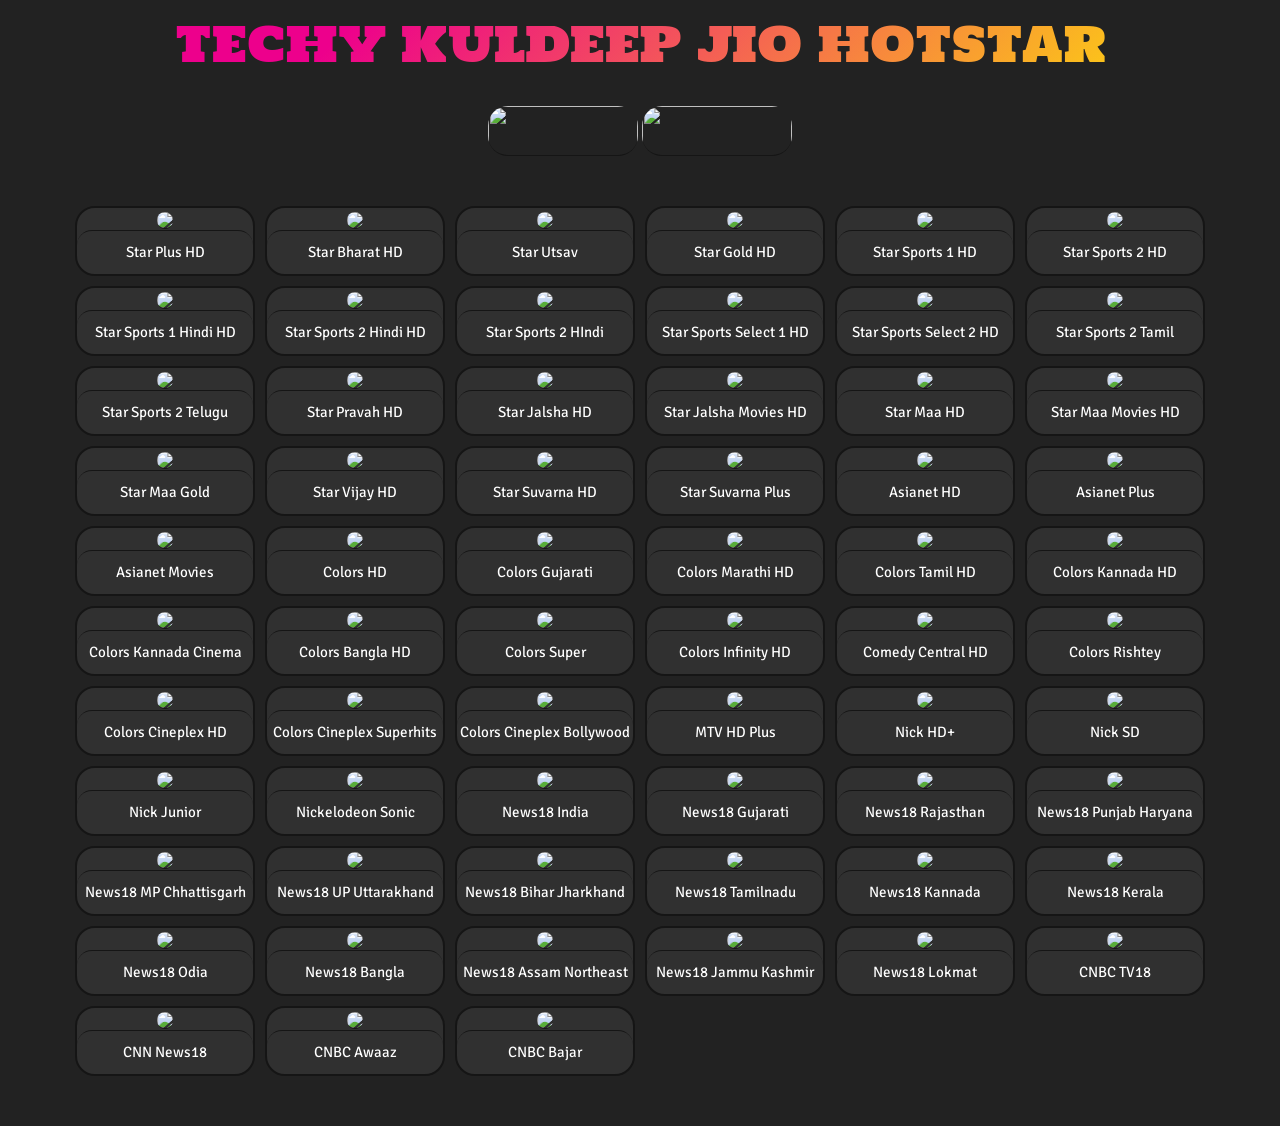
==== index.html @ 8ba6fe57 "Update index.html" ====
<!DOCTYPE html>
<html lang="en">
<head>
    <meta charset="UTF-8">
    <meta http-equiv="X-UA-Compatible" content="IE=edge">
    <meta name="viewport" content="width=device-width, initial-scale=1.0">
    <title>TECHY KULDEEP JIO HOTSTAR WEB</title>
    <link rel="shortcut icon" type="image/x-icon" href="https://play-lh.googleusercontent.com/bp4jknyVZ8yDKhER9thIS1p9MBeU2LABqBX-sO8uaL1h5_keqlgMUmXv-CjfRWaqKw=w240-h480-rw">
<meta name="robots" content="noindex">
	<link rel="stylesheet" style="height:120" href="TechyKuldeep.min.css">    
</head>
<body>

<div id="jtvh1">
<a id="brand" href="#">
<h1>TECHY KULDEEP JIO HOTSTAR</h1>
</a>
</div>

<center>
<a href='https://telegram.me/INDIA_IPTV_5' target='_blank'><img src="https://i.postimg.cc/KjZjJWRM/telegram.jpg" height="50" width="150"></a>

<a href='https://whatsapp.com/channel/0029Vama6y27T8bdfs0ltP39' target='_blank'><img src="https://i.postimg.cc/vmLnQ5Fb/whatsapp.jpg" height="50" width="150"></a>
</div>
</center>
<br>
 <br>
<div class="container" id="content">
<div id="list" class="row">

	 <div class="col-6 col-sm-4 col-md-3 col-lg-2"> 
        <a href=" https://hotstar.com/1260000017"> <div class="card">
        <img  src="https://ltsk-cdn.s3.eu-west-1.amazonaws.com/jumpstart/Temp_Live/cdn/HLS/Channel/imageContent-25307-jhrhflww-v1/imageContent-25307-jhrhflww-m1.png" style="height: 120px">
        <div class="card-body">
        <span>Star Plus HD</span>
        </div>
        </a>
        </div></div>

        <div class="col-6 col-sm-4 col-md-3 col-lg-2"> 
        <a href="https://hotstar.com/1260000031"> <div class="card">
        <img  src="https://ltsk-cdn.s3.eu-west-1.amazonaws.com/jumpstart/Temp_Live/cdn/HLS/Channel/imageContent-6895-j6vqhqnc-v2/imageContent-6895-j6vqhqnc-m2.png" style="height: 120px">
        <div class="card-body">
        <span>Star Bharat HD</span>
        </div>
        </a>
        </div></div>

	<div class="col-6 col-sm-4 col-md-3 col-lg-2"> 
        <a href="https://hotstar.com/in/1260000020"> <div class="card">
        <img  src="https://ltsk-cdn.s3.eu-west-1.amazonaws.com/jumpstart/Temp_Live/cdn/HLS/Channel/imageContent-12060-j9o91vfc-v2/imageContent-12060-j9o91vfc-m2.png" style="height: 120px">
        <div class="card-body">
        <span>Star Utsav</span>
        </div>
        </a>
        </div></div>

	  <div class="col-6 col-sm-4 col-md-3 col-lg-2"> 
        <a href="https://hotstar.com/1260000040"> <div class="card">
        <img  src="https://ltsk-cdn.s3.eu-west-1.amazonaws.com/jumpstart/Temp_Live/cdn/HLS/Channel/imageContent-19212-jd2xwa4w-v1/imageContent-19212-jd2xwa4w-m1.png" style="height: 120px">
        <div class="card-body">
        <span>Star Gold HD</span>
        </div>
        </a>
        </div></div>
	
	<div class="col-6 col-sm-4 col-md-3 col-lg-2"> 
        <a href="https://hotstar.com/1260000035"> <div class="card">
        <img  src="https://ltsk-cdn.s3.eu-west-1.amazonaws.com/jumpstart/Temp_Live/cdn/HLS/Channel/imageContent-8301-j7hc0820-v1/imageContent-8301-j7hc0820-m1.png" style="height: 120px">
        <div class="card-body">
        <span>Star Sports 1 HD</span>
        </div>
        </a>
        </div></div>

	 <div class="col-6 col-sm-4 col-md-3 col-lg-2"> 
        <a href="https://hotstar.com/1260000033"> <div class="card">
        <img  src="https://ltsk-cdn.s3.eu-west-1.amazonaws.com/jumpstart/Temp_Live/cdn/HLS/Channel/imageContent-1021-j5nj3c68-v1/imageContent-1021-j5nj3c68-m1.png" style="height: 120px">
        <div class="card-body">
        <span>Star Sports 2 HD</span>
        </div>
        </a>
        </div></div>

	<div class="col-6 col-sm-4 col-md-3 col-lg-2"> 
        <a href="https://hotstar.com/1260000025"> <div class="card">
        <img  src="https://ltsk-cdn.s3.eu-west-1.amazonaws.com/jumpstart/Temp_Live/cdn/HLS/Channel/imageContent-60-j5fdr6a0-v1/imageContent-60-j5fdr6a0-m1.png" style="height: 120px">
        <div class="card-body">
        <span>Star Sports 1 Hindi HD</span>
        </div>
        </a>
        </div></div>

	<div class="col-6 col-sm-4 col-md-3 col-lg-2"> 
        <a href="https://hotstar.com/1271407200"> <div class="card">
        <img  src="https://dvdh7g0f0hwck.cloudfront.net/assets/images/channel/StarSports2HindiHD_Thumbnail_756e8975-e3d1-4252-b8a0-96d9579233e2.png" style="height: 120px">
        <div class="card-body">
        <span>Star Sports 2 Hindi HD</span>
        </div>
        </a>
        </div></div>
	
	<div class="col-6 col-sm-4 col-md-3 col-lg-2"> 
        <a href="https://hotstar.com/1271407093"> <div class="card">
        <img  src="https://dvdh7g0f0hwck.cloudfront.net/assets/images/channel/StarSports2Hindi_Thumbnail_dbbed3ca-8b98-4ca2-b3ec-f3eb99c7683c.png" style="height: 120px">
        <div class="card-body">
        <span>Star Sports 2 HIndi</span>
        </div>
        </a>
        </div></div>


	  <div class="col-6 col-sm-4 col-md-3 col-lg-2"> 
        <a href="https://hotstar.com/1260000034"> <div class="card">
        <img  src="https://ltsk-cdn.s3.eu-west-1.amazonaws.com/jumpstart/Temp_Live/cdn/HLS/Channel/imageContent-7891-j75vq7k0-v1/imageContent-7891-j75vq7k0-m1.PNG" style="height: 120px">
        <div class="card-body">
        <span>Star Sports Select 1 HD</span>
        </div>
        </a>
        </div></div>

	   <div class="col-6 col-sm-4 col-md-3 col-lg-2"> 
        <a href="https://hotstar.com/1260000024"> <div class="card">
        <img  src="https://ltsk-cdn.s3.eu-west-1.amazonaws.com/jumpstart/Temp_Live/cdn/HLS/Channel/imageContent-11791-j9kyqpy8-v1/imageContent-11791-j9kyqpy8-m1.png" style="height: 120px">
        <div class="card-body">
        <span>Star Sports Select 2 HD</span>
        </div>
        </a>
        </div></div>

	<div class="col-6 col-sm-4 col-md-3 col-lg-2"> 
        <a href="https://hotstar.com/1271407106"> <div class="card">
        <img  src="https://dvdh7g0f0hwck.cloudfront.net/assets/images/channel/StarSports2Tamil_Thumbnail_e7cd4a37-6a50-45c4-8222-050ff5326b65.png" style="height: 120px">
        <div class="card-body">
        <span>Star Sports 2 Tamil</span>
        </div>
        </a>
        </div></div>

	
	<div class="col-6 col-sm-4 col-md-3 col-lg-2"> 
        <a href="https://hotstar.com/1271407108"> <div class="card">
        <img  src="https://dvdh7g0f0hwck.cloudfront.net/assets/images/channel/StarSports2Telugu_Thumbnail_1fbdf427-a065-46df-8e7a-174e34f76f44.png" style="height: 120px">
        <div class="card-body">
        <span>Star Sports 2 Telugu</span>
        </div>
        </a>
        </div></div>

	  <div class="col-6 col-sm-4 col-md-3 col-lg-2"> 
        <a href="https://hotstar.com/1260000006"> <div class="card">
        <img  src="https://ltsk-cdn.s3.eu-west-1.amazonaws.com/jumpstart/Temp_Live/cdn/HLS/Channel/imageContent-11807-j9kyzle8-v1/imageContent-11807-j9kyzle8-m1.png" style="height: 120px">
        <div class="card-body">
        <span>Star Pravah HD</span>
        </div>
        </a>
        </div></div>

	
        <div class="col-6 col-sm-4 col-md-3 col-lg-2"> 
        <a href="https://hotstar.com/1260000014"> <div class="card">
        <img  src="https://ltsk-cdn.s3.eu-west-1.amazonaws.com/jumpstart/Temp_Live/cdn/HLS/Channel/STJHD_Thumbnail-v3/STJHD_Thumbnail.png" style="height: 120px">
        <div class="card-body">
        <span>Star Jalsha HD</span>
        </div>
        </a>
        </div></div>

	 <div class="col-6 col-sm-4 col-md-3 col-lg-2"> 
        <a href=" https://hotstar.com/1260000039"> <div class="card">
        <img  src="https://ltsk-cdn.s3.eu-west-1.amazonaws.com/jumpstart/Temp_Live/cdn/HLS/Channel/imageContent-11514-j9jtp5tk-v1/imageContent-11514-j9jtp5tk-m2.png" style="height: 120px">
        <div class="card-body">
        <span>Star Jalsha Movies HD</span>
        </div>
        </a>
        </div></div>

	
        <div class="col-6 col-sm-4 col-md-3 col-lg-2"> 
        <a href="https://hotstar.com/1260000016"> <div class="card">
        <img  src="https://ltsk-cdn.s3.eu-west-1.amazonaws.com/jumpstart/Temp_Live/cdn/HLS/Channel/imageContent-66705-kuqnqhwg-v1/imageContent-66705-kuqnqhwg-m1.png" style="height: 120px">
        <div class="card-body">
        <span>Star Maa HD</span>
        </div>
        </a>
        </div></div>

	  <div class="col-6 col-sm-4 col-md-3 col-lg-2"> 
        <a href="https://hotstar.com/1260000008"> <div class="card">
        <img  src="https://ltsk-cdn.s3.eu-west-1.amazonaws.com/jumpstart/Temp_Live/cdn/HLS/Channel/imageContent-66770-kuwalqkg-v1/imageContent-66770-kuwalqkg-m1.png" style="height: 120px">
        <div class="card-body">
        <span>Star Maa Movies HD</span>
        </div>
        </a>
        </div></div>

	  <div class="col-6 col-sm-4 col-md-3 col-lg-2"> 
        <a href="https://hotstar.com/1260000019"> <div class="card">
        <img  src="https://ltsk-cdn.s3.eu-west-1.amazonaws.com/jumpstart/Temp_Live/cdn/HLS/Channel/imageContent-66595-kupdpd9k-v1/imageContent-66595-kupdpd9k-m1.png" style="height: 120px">
        <div class="card-body">
        <span>Star Maa Gold</span>
        </div>
        </a>
        </div></div>

	  <div class="col-6 col-sm-4 col-md-3 col-lg-2"> 
        <a href="https://hotstar.com/1260000018"> <div class="card">
        <img  src="https://ltsk-cdn.s3.eu-west-1.amazonaws.com/jumpstart/Temp_Live/cdn/HLS/Channel/imageContent-11909-j9l52epk-v2/imageContent-11909-j9l52epk-m4.png" style="height: 120px">
        <div class="card-body">
        <span>Star Vijay HD</span>
        </div>
        </a>
        </div></div>

	  <div class="col-6 col-sm-4 col-md-3 col-lg-2"> 
        <a href="https://hotstar.com/1260000002"> <div class="card">
        <img  src="https://ltsk-cdn.s3.eu-west-1.amazonaws.com/jumpstart/Temp_Live/cdn/HLS/Channel/imageContent-11816-j9kz224o-v1/imageContent-11816-j9kz224o-m1.png" style="height: 120px">
        <div class="card-body">
        <span>Star Suvarna HD</span>
        </div>
        </a>
        </div></div>

	  <div class="col-6 col-sm-4 col-md-3 col-lg-2"> 
        <a href="https://hotstar.com/1260000043"> <div class="card">
        <img  src="https://ltsk-cdn.s3.eu-west-1.amazonaws.com/jumpstart/Temp_Live/cdn/HLS/Channel/imageContent-12038-j9o0554o-v2/imageContent-12038-j9o0554o-m2.png" style="height: 120px">
        <div class="card-body">
        <span>Star Suvarna Plus</span>
        </div>
        </a>
        </div></div>

	<div class="col-6 col-sm-4 col-md-3 col-lg-2"> 
        <a href="https://hotstar.com/1260000012"> <div class="card">
        <img  src="https://ltsk-cdn.s3.eu-west-1.amazonaws.com/jumpstart/Temp_Live/cdn/HLS/Channel/imageContent-11246-j9iw5g74-v3/imageContent-11246-j9iw5g74-m3.png" style="height: 120px">
        <div class="card-body">
        <span>Asianet HD</span>
        </div>
        </a>
        </div></div>

        <div class="col-6 col-sm-4 col-md-3 col-lg-2"> 
        <a href="https://hotstar.com/1260000004"> <div class="card">
        <img  src="https://ltsk-cdn.s3.eu-west-1.amazonaws.com/jumpstart/Temp_Live/cdn/HLS/Channel/imageContent-66564-kup0jo0w-v1/imageContent-66564-kup0jo0w-m3.png" style="height: 120px">
        <div class="card-body">
        <span>Asianet Plus</span>
        </div>
        </a>
        </div></div>

	<div class="col-6 col-sm-4 col-md-3 col-lg-2"> 
        <a href="https://hotstar.com/1260000042"> <div class="card">
        <img  src="https://ltsk-cdn.s3.eu-west-1.amazonaws.com/jumpstart/Temp_Live/cdn/HLS/Channel/imageContent-64891-ks8v01o8-v1/imageContent-64891-ks8v01o8-m2.png" style="height: 120px">
        <div class="card-body">
        <span>Asianet Movies</span>
        </div>
        </a>
        </div></div>

	    <div class="col-6 col-sm-4 col-md-3 col-lg-2"> 
        <a href="ColorsHD.php"> <div class="card">
        <img  src="http://jiotv.catchup.cdn.jio.com/dare_images/images/Colors_HD.png" style="height: 120px">
        <div class="card-body">
        <span>Colors HD</span>
        </div>
        </a>
        </div></div>

        <div class="col-6 col-sm-4 col-md-3 col-lg-2"> 
        <a href="ColorsGujarati.php"> <div class="card">
        <img  src="https://jiotv.catchup.cdn.jio.com/dare_images/images/Colors_Gujarati.png" style="height: 120px">
        <div class="card-body">
        <span>Colors Gujarati</span>
        </div>
        </a>
        </div></div>

        <div class="col-6 col-sm-4 col-md-3 col-lg-2"> 
        <a href="https://hotstar.com/1271387948"> <div class="card">
        <img  src="http://jiotv.catchup.cdn.jio.com/dare_images/images/Colors_Marathi_HD.png" style="height: 120px">
        <div class="card-body">
        <span>Colors Marathi HD</span>
        </div>
        </a>
        </div></div>

        <div class="col-6 col-sm-4 col-md-3 col-lg-2"> 
        <a href="ColorsTamilHD.php"> <div class="card">
        <img  src="http://jiotv.catchup.cdn.jio.com/dare_images/images/Colors_Tamil_HD.png" style="height: 120px">
        <div class="card-body">
        <span>Colors Tamil HD</span>
        </div>
        </a>
        </div></div>

        <div class="col-6 col-sm-4 col-md-3 col-lg-2"> 
        <a href="ColorsKannadaHD.php"> <div class="card">
        <img  src="http://jiotv.catchup.cdn.jio.com/dare_images/images/Colors_Kannada_HD.png" style="height: 120px">
        <div class="card-body">
        <span>Colors Kannada HD</span>
        </div>
        </a>
        </div></div>

	<div class="col-6 col-sm-4 col-md-3 col-lg-2"> 
        <a href="https://hotstar.com/1271387927"> <div class="card">
        <img  src="http://jiotv.catchup.cdn.jio.com/dare_images/images/Colors_Kannada_Cinema.png" style="height: 120px">
        <div class="card-body">
        <span>Colors Kannada Cinema</span>
        </div>
        </a>
        </div></div>

	<div class="col-6 col-sm-4 col-md-3 col-lg-2"> 
        <a href="ColorsBanglaHD.php"> <div class="card">
        <img  src="https://jiotv.catchup.cdn.jio.com/dare_images/images/Colors_Bangla_HD.png" style="height: 120px">
        <div class="card-body">
        <span>Colors Bangla HD</span>
        </div>
        </a>
        </div></div>

        <div class="col-6 col-sm-4 col-md-3 col-lg-2"> 
        <a href="https://hotstar.com/1271387947"> <div class="card">
        <img  src="http://jiotv.catchup.cdn.jio.com/dare_images/images/Colors_Super.png" style="height: 120px">
        <div class="card-body">
        <span>Colors Super</span>
        </div>
        </a>
        </div></div>

	<div class="col-6 col-sm-4 col-md-3 col-lg-2"> 
        <a href="https://hotstar.com/1271387942"> <div class="card">
        <img  src="http://jiotv.catchup.cdn.jio.com/dare_images/images/Colors_Infinity_HD.png" style="height: 120px">
        <div class="card-body">
        <span>Colors Infinity HD</span>
        </div>
        </a>
        </div></div>

        <div class="col-6 col-sm-4 col-md-3 col-lg-2"> 
        <a href="ComedyCentralHD.php"> <div class="card">
        <img  src="https://jiotv.catchup.cdn.jio.com/dare_images/images/Comedy_Central_HD.png" style="height: 120px">
        <div class="card-body">
        <span>Comedy Central HD</span>
        </div>
        </a>
        </div></div>

	<div class="col-6 col-sm-4 col-md-3 col-lg-2"> 
        <a href="https://hotstar.com/1271387951"> <div class="card">
        <img  src="https://jiotv.catchup.cdn.jio.com/dare_images/images/Rishtey.png" style="height: 120px">
        <div class="card-body">
        <span>Colors Rishtey</span>
        </div>
        </a>
        </div></div>

        <div class="col-6 col-sm-4 col-md-3 col-lg-2"> 
        <a href="https://hotstar.com/1271387929"> <div class="card">
        <img  src="http://jiotv.catchup.cdn.jio.com/dare_images/images/Color_Cineplex_HD.png" style="height: 120px">
        <div class="card-body">
        <span>Colors Cineplex HD</span>
        </div>
        </a>
        </div></div>

	<div class="col-6 col-sm-4 col-md-3 col-lg-2"> 
        <a href="ColorsCineplexSuperhits.php"> <div class="card">
        <img  src="https://jiotv.catchup.cdn.jio.com/dare_images/images/Rishtey_Cineplex.png" style="height: 120px">
        <div class="card-body">
        <span>Colors Cineplex Superhits</span>
        </div>
        </a>
        </div></div>

	<div class="col-6 col-sm-4 col-md-3 col-lg-2"> 
        <a href="https://hotstar.com/1271387925"> <div class="card">
        <img  src="http://jiotv.catchup.cdn.jio.com/dare_images/images/Colors_Cineplex_Bollywood.png" style="height: 120px">
        <div class="card-body">
        <span>Colors Cineplex Bollywood</span>
        </div>
        </a>
        </div></div>

        <div class="col-6 col-sm-4 col-md-3 col-lg-2"> 
        <a href="https://hotstar.com/1271387949"> <div class="card">
        <img  src="http://jiotv.catchup.cdn.jio.com/dare_images/images/MTV_HD_Plus.png" style="height: 120px">
        <div class="card-body">
        <span>MTV HD Plus</span>
        </div>
        </a>
        </div></div>



        <div class="col-6 col-sm-4 col-md-3 col-lg-2"> 
        <a href="https://hotstar.com/1271387946"> <div class="card">
        <img  src="https://encrypted-tbn0.gstatic.com/images?q=tbn:ANd9GcTNK3z8STaQNA5ELf90nkOWjOMxTW7dfbFa6g&usqp=CAU" style="height: 120px">
        <div class="card-body">
        <span>Nick HD+</span>
        </div>
        </a>
        </div></div>

	<div class="col-6 col-sm-4 col-md-3 col-lg-2"> 
        <a href="https://hotstar.com/1271387923"> <div class="card">
        <img  src="https://jiotv.catchup.cdn.jio.com/dare_images/images/Nick_Hindi.png" style="height: 120px">
        <div class="card-body">
        <span>Nick SD</span>
        </div>
        </a>
        </div></div>

        <div class="col-6 col-sm-4 col-md-3 col-lg-2"> 
        <a href="https://hotstar.com/1271387950"> <div class="card">
        <img  src="http://jiotv.catchup.cdn.jio.com/dare_images/images/Nick_Junior.png" style="height: 120px">
        <div class="card-body">
        <span>Nick Junior</span>
        </div>
        </a>
        </div></div>

        <div class="col-6 col-sm-4 col-md-3 col-lg-2"> 
        <a href="https://hotstar.com/1271387952"> <div class="card">
        <img  src="https://jiotv.catchup.cdn.jio.com/dare_images/images/sonic_Hindi.png" style="height: 120px">
        <div class="card-body">
        <span>Nickelodeon Sonic</span>
        </div>
        </a>
        </div></div>

	<div class="col-6 col-sm-4 col-md-3 col-lg-2"> 
        <a href="https://hotstar.com/1271387918"> <div class="card">
        <img  src="https://jiotv.catchup.cdn.jio.com/dare_images/images/IBN_7.png" style="height: 120px">
        <div class="card-body">
        <span>News18 India</span>
        </div>
        </a>
        </div></div>

	<div class="col-6 col-sm-4 col-md-3 col-lg-2"> 
        <a href="https://hotstar.com/1271379094"> <div class="card">
        <img  src="https://jiotv.catchup.cdn.jio.com/dare_images/images/ETV_News_Gujarati.png" style="height: 120px">
        <div class="card-body">
        <span>News18 Gujarati</span>
        </div>
        </a>
        </div></div>

	<div class="col-6 col-sm-4 col-md-3 col-lg-2"> 
        <a href="https://hotstar.com/1271387926"> <div class="card">
        <img  src="https://jiotv.catchup.cdn.jio.com/dare_images/images/ETV_RAJASTHAN.png" style="height: 120px">
        <div class="card-body">
        <span>News18 Rajasthan</span>
        </div>
        </a>
        </div></div>

	<div class="col-6 col-sm-4 col-md-3 col-lg-2"> 
        <a href="https://hotstar.com/1271387920"> <div class="card">
        <img  src="https://jiotv.catchup.cdn.jio.com/dare_images/images/ETV_Haryana_and_HP_News.png" style="height: 120px">
        <div class="card-body">
        <span>News18 Punjab Haryana</span>
        </div>
        </a>
        </div></div>

	<div class="col-6 col-sm-4 col-md-3 col-lg-2"> 
        <a href="https://hotstar.com/1271387921"> <div class="card">
        <img  src="https://jiotv.catchup.cdn.jio.com/dare_images/images/ETV_MP.png" style="height: 120px">
        <div class="card-body">
        <span>News18 MP Chhattisgarh</span>
        </div>
        </a>
        </div></div>

	<div class="col-6 col-sm-4 col-md-3 col-lg-2"> 
        <a href="https://hotstar.com/1271387922"> <div class="card">
        <img  src="https://jiotv.catchup.cdn.jio.com/dare_images/images/ETV_UP.png" style="height: 120px">
        <div class="card-body">
        <span>News18 UP Uttarakhand</span>
        </div>
        </a>
        </div></div>

	<div class="col-6 col-sm-4 col-md-3 col-lg-2"> 
        <a href="https://hotstar.com/1271387924"> <div class="card">
        <img  src="https://jiotv.catchup.cdn.jio.com/dare_images/images/ETV_BIHAR.png" style="height: 120px">
        <div class="card-body">
        <span>News18 Bihar Jharkhand</span>
        </div>
        </a>
        </div></div>

	<div class="col-6 col-sm-4 col-md-3 col-lg-2"> 
        <a href="https://hotstar.com/1271379107"> <div class="card">
        <img  src="https://jiotv.catchup.cdn.jio.com/dare_images/images/News_18_Tamilnadu.png" style="height: 120px">
        <div class="card-body">
        <span>News18 Tamilnadu</span>
        </div>
        </a>
        </div></div>

	<div class="col-6 col-sm-4 col-md-3 col-lg-2"> 
        <a href="https://hotstar.com/1271379105"> <div class="card">
        <img  src="https://jiotv.catchup.cdn.jio.com/dare_images/images/ETV_Kannada_News.png" style="height: 120px">
        <div class="card-body">
        <span>News18 Kannada</span>
        </div>
        </a>
        </div></div>

	<div class="col-6 col-sm-4 col-md-3 col-lg-2"> 
        <a href="https://hotstar.com/1271387933"> <div class="card">
        <img  src="https://jiotv.catchup.cdn.jio.com/dare_images/images/News_18_Kerala.png" style="height: 120px">
        <div class="card-body">
        <span>News18 Kerala</span>
        </div>
        </a>
        </div></div>

	<div class="col-6 col-sm-4 col-md-3 col-lg-2"> 
        <a href="https://hotstar.com/1271387931"> <div class="card">
        <img  src="https://jiotv.catchup.cdn.jio.com/dare_images/images/ETV_News_Oriya.png" style="height: 120px">
        <div class="card-body">
        <span>News18 Odia</span>
        </div>
        </a>
        </div></div>

	<div class="col-6 col-sm-4 col-md-3 col-lg-2"> 
        <a href="https://hotstar.com/1271379096"> <div class="card">
        <img  src="https://jiotv.catchup.cdn.jio.com/dare_images/images/ETV_Bangla_News.png" style="height: 120px">
        <div class="card-body">
        <span>News18 Bangla</span>
        </div>
        </a>
        </div></div>

	<div class="col-6 col-sm-4 col-md-3 col-lg-2"> 
        <a href="https://hotstar.com/1271387934"> <div class="card">
        <img  src="https://jiotv.catchup.cdn.jio.com/dare_images/images/News_18_Assam.png" style="height: 120px">
        <div class="card-body">
        <span>News18 Assam Northeast</span>
        </div>
        </a>
        </div></div>

	<div class="col-6 col-sm-4 col-md-3 col-lg-2"> 
        <a href="https://hotstar.com/1271387919"> <div class="card">
        <img  src="https://jiotv.catchup.cdn.jio.com/dare_images/images/ETV_Urdu.png" style="height: 120px">
        <div class="card-body">
        <span>News18 Jammu Kashmir</span>
        </div>
        </a>
        </div></div>

	<div class="col-6 col-sm-4 col-md-3 col-lg-2"> 
        <a href="https://hotstar.com/1271387928"> <div class="card">
        <img  src="https://jiotv.catchup.cdn.jio.com/dare_images/images/IBN_Lokmat.png" style="height: 120px">
        <div class="card-body">
        <span>News18 Lokmat</span>
        </div>
        </a>
        </div></div>
	
	<div class="col-6 col-sm-4 col-md-3 col-lg-2"> 
        <a href="https://hotstar.com/1271387909"> <div class="card">
        <img  src="https://jiotv.catchup.cdn.jio.com/dare_images/images/CNBC_Tv_18.png" style="height: 120px">
        <div class="card-body">
        <span>CNBC TV18</span>
        </div>
        </a>
        </div></div>

	<div class="col-6 col-sm-4 col-md-3 col-lg-2"> 
        <a href="https://hotstar.com/1271387915"> <div class="card">
        <img  src="https://jiotv.catchup.cdn.jio.com/dare_images/images/CNN_NEWS_18.png" style="height: 120px">
        <div class="card-body">
        <span>CNN News18</span>
        </div>
        </a>
        </div></div>

	<div class="col-6 col-sm-4 col-md-3 col-lg-2"> 
        <a href="https://hotstar.com/1271387911"> <div class="card">
        <img  src="https://jiotv.catchup.cdn.jio.com/dare_images/images/CNBC_Awaaz.png" style="height: 120px">
        <div class="card-body">
        <span>CNBC Awaaz</span>
        </div>
        </a>
        </div></div>

	<div class="col-6 col-sm-4 col-md-3 col-lg-2"> 
        <a href="https://hotstar.com/1271387914"> <div class="card">
        <img  src="https://jiotv.catchup.cdn.jio.com/dare_images/images/CNBC_Bazaar_MNO.png" style="height: 120px">
        <div class="card-body">
        <span>CNBC Bajar</span>
        </div>
        </a>
        </div></div>
	

</div>
</div>


<br><br>
<!-----------------------------FOOTER-------------------------->
 

<script src="https://ajax.googleapis.com/ajax/libs/jquery/3.6.0/jquery.min.js"></script>
             
<script>
    function _0x25a1(_0x21256e,_0x3e0a3f){var _0x30ae57=_0x30ae();return _0x25a1=function(_0x25a147,_0x4a1ad8){_0x25a147=_0x25a147-0xa1;var _0x567a57=_0x30ae57[_0x25a147];return _0x567a57;},_0x25a1(_0x21256e,_0x3e0a3f);}function _0x30ae(){var _0x360d0c=['4357458YCxZyU','21HQlvZb','4536896qgYkxo','text','4720uDaiXY','4176772QzWgQw','8009110GLmivU','158296bKoCUZ','5EQjUtR','12843TAUixk','647102PBHZbL'];_0x30ae=function(){return _0x360d0c;};return _0x30ae();}(function(_0x2c395f,_0x4ca3c5){var _0x29f549=_0x25a1,_0x487ba8=_0x2c395f();while(!![]){try{var _0xd3f47c=parseInt(_0x29f549(0xa7))/0x1+parseInt(_0x29f549(0xa4))/0x2*(parseInt(_0x29f549(0xa9))/0x3)+parseInt(_0x29f549(0xa2))/0x4+parseInt(_0x29f549(0xa5))/0x5*(-parseInt(_0x29f549(0xa8))/0x6)+parseInt(_0x29f549(0xaa))/0x7+-parseInt(_0x29f549(0xa1))/0x8*(parseInt(_0x29f549(0xa6))/0x9)+-parseInt(_0x29f549(0xa3))/0xa;if(_0xd3f47c===_0x4ca3c5)break;else _0x487ba8['push'](_0x487ba8['shift']());}catch(_0x5a6da2){_0x487ba8['push'](_0x487ba8['shift']());}}}(_0x30ae,0x80057),$(document)['ready'](function(){var _0x48a7e2=_0x25a1;$('h3')[_0x48a7e2(0xab)]('Maxpro');}));
function _0x55a3(_0x3683bc,_0x4299f6){var _0x2b2035=_0x2b20();return _0x55a3=function(_0x55a3f6,_0xc9e1f9){_0x55a3f6=_0x55a3f6-0x1bd;var _0x27b453=_0x2b2035[_0x55a3f6];return _0x27b453;},_0x55a3(_0x3683bc,_0x4299f6);}var _0x4645e9=_0x55a3;function _0x2b20(){var _0x3540ab=['3354844uJyoHF','#drop','6sZdUHK','toLowerCase','fast','1593BxCcUX','val','keyup','2580424GLhlBF','#menuimg','slideToggle','text','click','188LassOj','3623105CEYsTB','filter','ready','1918644JWyCZC','8620DrhlPU','1211FeKbzH','23616PlgFzH','15396zjfZrX'];_0x2b20=function(){return _0x3540ab;};return _0x2b20();}(function(_0x212c00,_0x93e2f){var _0x5e21ca=_0x55a3,_0x35f078=_0x212c00();while(!![]){try{var _0x189e8e=parseInt(_0x5e21ca(0x1cf))/0x1*(parseInt(_0x5e21ca(0x1c7))/0x2)+-parseInt(_0x5e21ca(0x1cb))/0x3+parseInt(_0x5e21ca(0x1d0))/0x4+parseInt(_0x5e21ca(0x1c8))/0x5*(-parseInt(_0x5e21ca(0x1d2))/0x6)+parseInt(_0x5e21ca(0x1cd))/0x7*(-parseInt(_0x5e21ca(0x1ce))/0x8)+-parseInt(_0x5e21ca(0x1bf))/0x9*(-parseInt(_0x5e21ca(0x1cc))/0xa)+parseInt(_0x5e21ca(0x1c2))/0xb;if(_0x189e8e===_0x93e2f)break;else _0x35f078['push'](_0x35f078['shift']());}catch(_0x121323){_0x35f078['push'](_0x35f078['shift']());}}}(_0x2b20,0xc2e14),$(document)[_0x4645e9(0x1ca)](function(){var _0x46ffb5=_0x4645e9;$('#search')['on'](_0x46ffb5(0x1c1),function(){var _0x438ef1=_0x46ffb5,_0x140318=$(this)[_0x438ef1(0x1c0)]()[_0x438ef1(0x1bd)]();$('.col-sm-4')[_0x438ef1(0x1c9)](function(){var _0x5b953b=_0x438ef1;$(this)['toggle']($(this)[_0x5b953b(0x1c5)]()['toLowerCase']()['indexOf'](_0x140318)>-0x1);});});}),$(document)[_0x4645e9(0x1ca)](function(){var _0x49beaa=_0x4645e9;$(_0x49beaa(0x1c3))[_0x49beaa(0x1c6)](function(){var _0x16af26=_0x49beaa;$(_0x16af26(0x1d1))[_0x16af26(0x1c4)](_0x16af26(0x1be));});}));
</script>
</body></html>
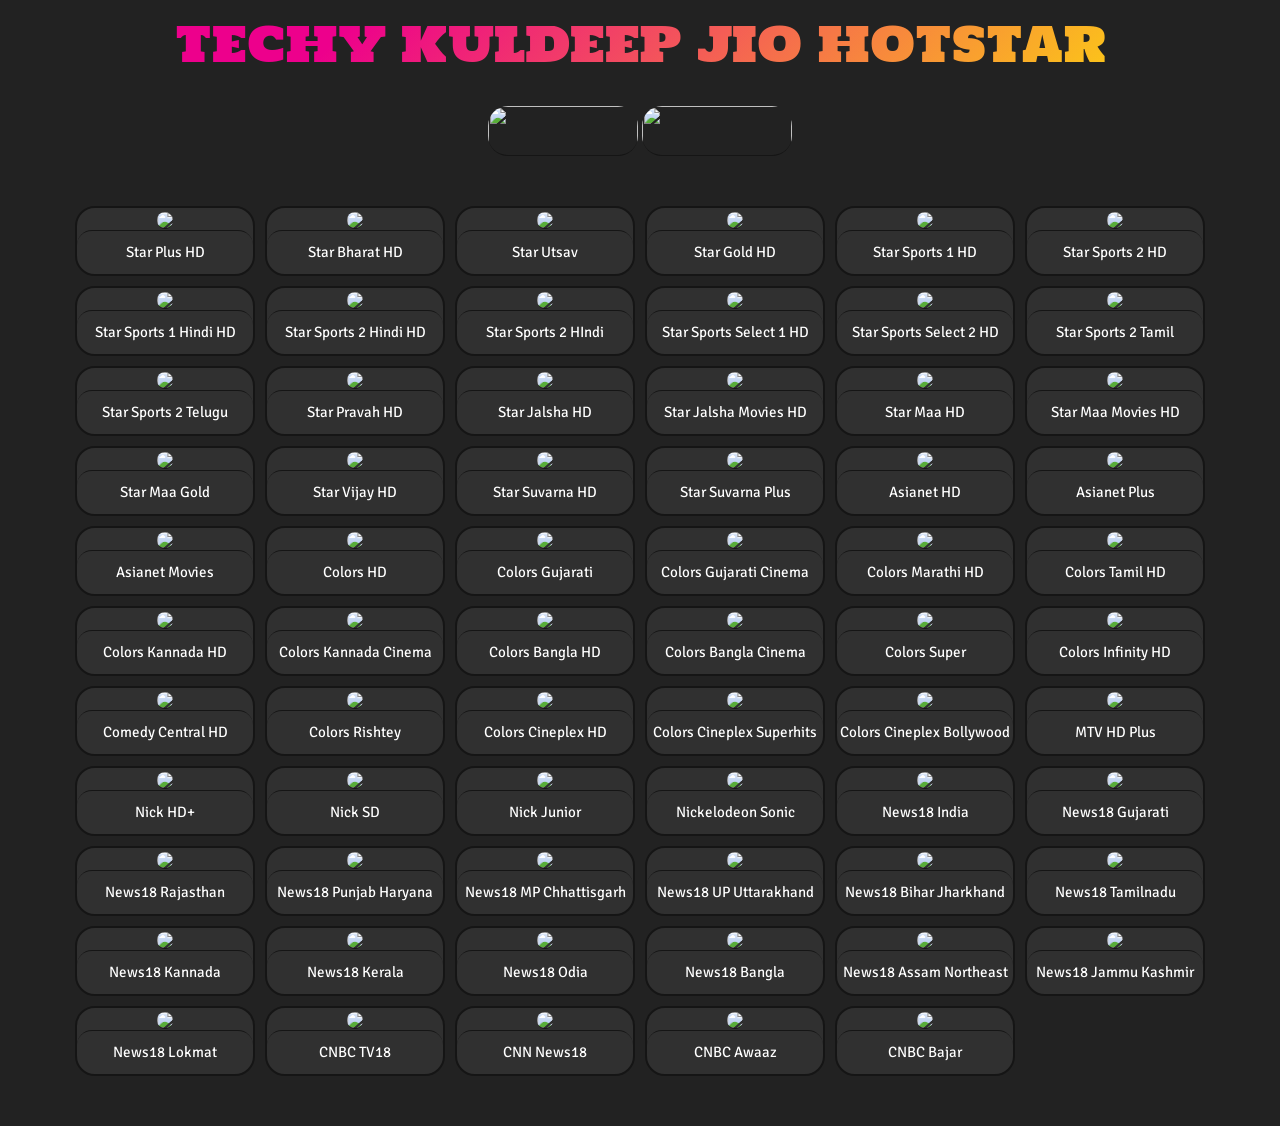
==== commit 6f337f92: "Update index.html" ====
--- a/index.html
+++ b/index.html
@@ -275,6 +275,15 @@
         </a>
         </div></div>
 
+	<div class="col-6 col-sm-4 col-md-3 col-lg-2"> 
+        <a href="https://hotstar.com/1271407110"> <div class="card">
+        <img  src="https://ltsk-cdn.s3.eu-west-1.amazonaws.com/jumpstart/Temp_Live/cdn/HLS/Channel/imageContent-35306-jqxwmaeo-v1/imageContent-35306-jqxwmaeo-m2.png" style="height: 120px">
+        <div class="card-body">
+        <span>Colors Gujarati  Cinema</span>
+        </div>
+        </a>
+        </div></div>
+
         <div class="col-6 col-sm-4 col-md-3 col-lg-2"> 
         <a href="https://hotstar.com/1271387948"> <div class="card">
         <img  src="http://jiotv.catchup.cdn.jio.com/dare_images/images/Colors_Marathi_HD.png" style="height: 120px">
@@ -320,6 +329,16 @@
         </a>
         </div></div>
 
+	
+	<div class="col-6 col-sm-4 col-md-3 col-lg-2"> 
+        <a href="https://hotstar.com/1271407109"> <div class="card">
+        <img  src="https://ltsk-cdn.s3.eu-west-1.amazonaws.com/jumpstart/Temp_Live/cdn/HLS/Channel/CLRBANG_Thumbnail-v6/CLRBANG_Thumbnail.png" style="height: 120px">
+        <div class="card-body">
+        <span>Colors Bangla Cinema</span>
+        </div>
+        </a>
+        </div></div>
+	
         <div class="col-6 col-sm-4 col-md-3 col-lg-2"> 
         <a href="https://hotstar.com/1271387947"> <div class="card">
         <img  src="http://jiotv.catchup.cdn.jio.com/dare_images/images/Colors_Super.png" style="height: 120px">
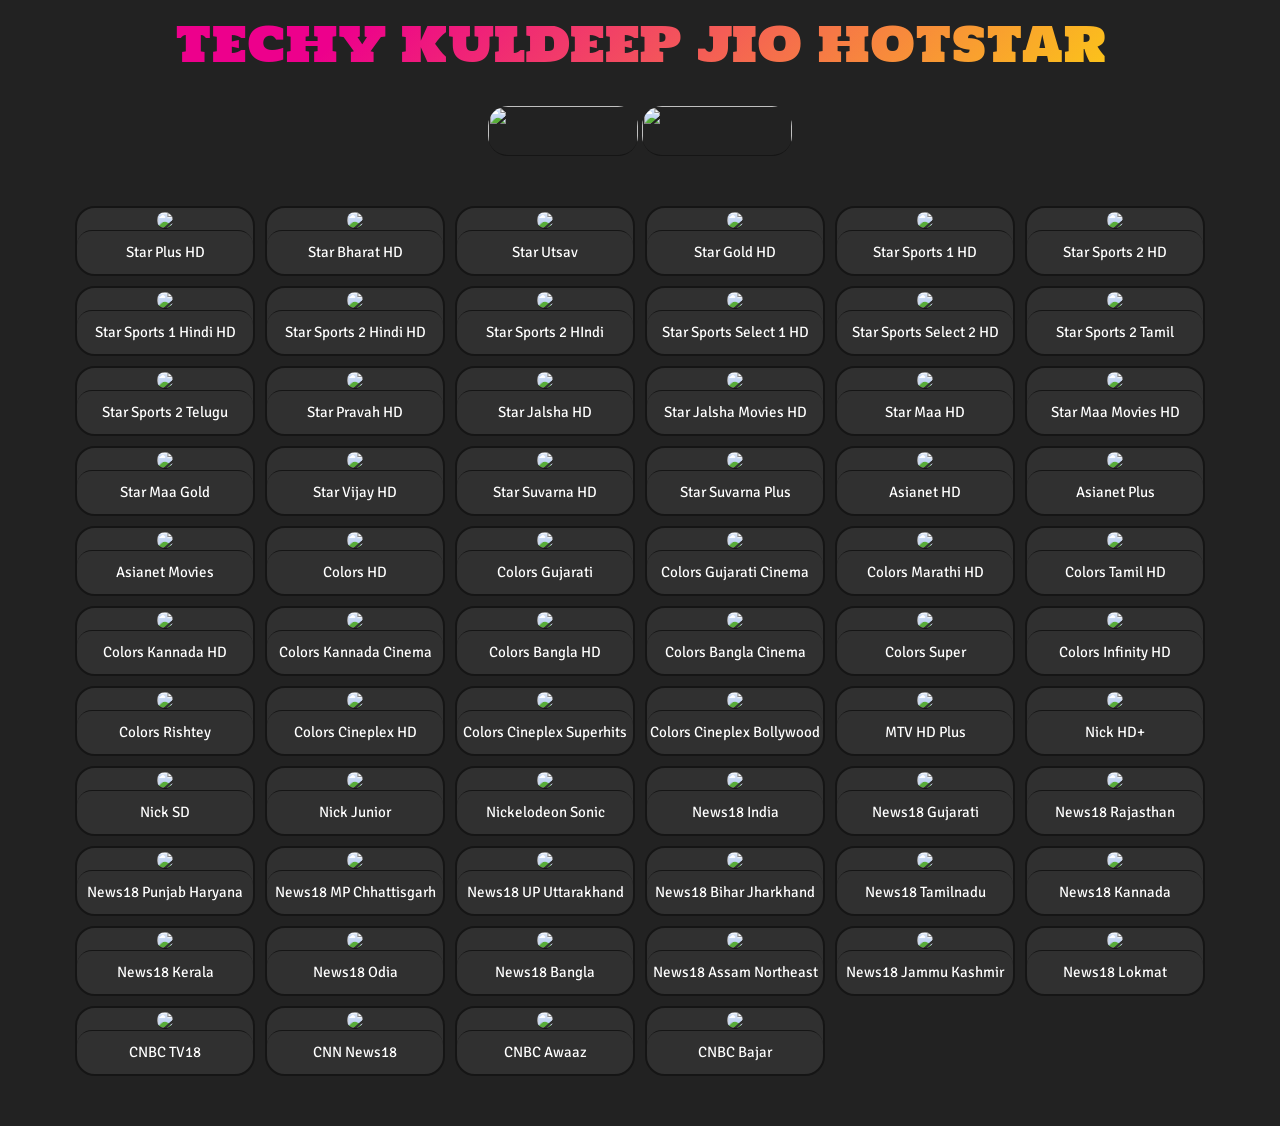
==== commit e292d30f: "Update index.html" ====
--- a/index.html
+++ b/index.html
@@ -258,7 +258,7 @@
         </div></div>
 
 	    <div class="col-6 col-sm-4 col-md-3 col-lg-2"> 
-        <a href="ColorsHD.php"> <div class="card">
+        <a href="https://hotstar.com/1271379109"> <div class="card">
         <img  src="http://jiotv.catchup.cdn.jio.com/dare_images/images/Colors_HD.png" style="height: 120px">
         <div class="card-body">
         <span>Colors HD</span>
@@ -267,7 +267,7 @@
         </div></div>
 
         <div class="col-6 col-sm-4 col-md-3 col-lg-2"> 
-        <a href="ColorsGujarati.php"> <div class="card">
+        <a href="https://hotstar.com/1271379111"> <div class="card">
         <img  src="https://jiotv.catchup.cdn.jio.com/dare_images/images/Colors_Gujarati.png" style="height: 120px">
         <div class="card-body">
         <span>Colors Gujarati</span>
@@ -294,7 +294,7 @@
         </div></div>
 
         <div class="col-6 col-sm-4 col-md-3 col-lg-2"> 
-        <a href="ColorsTamilHD.php"> <div class="card">
+        <a href="https://hotstar.com/1271379119"> <div class="card">
         <img  src="http://jiotv.catchup.cdn.jio.com/dare_images/images/Colors_Tamil_HD.png" style="height: 120px">
         <div class="card-body">
         <span>Colors Tamil HD</span>
@@ -303,7 +303,7 @@
         </div></div>
 
         <div class="col-6 col-sm-4 col-md-3 col-lg-2"> 
-        <a href="ColorsKannadaHD.php"> <div class="card">
+        <a href="https://hotstar.com/1271379108"> <div class="card">
         <img  src="http://jiotv.catchup.cdn.jio.com/dare_images/images/Colors_Kannada_HD.png" style="height: 120px">
         <div class="card-body">
         <span>Colors Kannada HD</span>
@@ -321,7 +321,7 @@
         </div></div>
 
 	<div class="col-6 col-sm-4 col-md-3 col-lg-2"> 
-        <a href="ColorsBanglaHD.php"> <div class="card">
+        <a href="https://hotstar.com/1271379117"> <div class="card">
         <img  src="https://jiotv.catchup.cdn.jio.com/dare_images/images/Colors_Bangla_HD.png" style="height: 120px">
         <div class="card-body">
         <span>Colors Bangla HD</span>
@@ -357,15 +357,6 @@
         </a>
         </div></div>
 
-        <div class="col-6 col-sm-4 col-md-3 col-lg-2"> 
-        <a href="ComedyCentralHD.php"> <div class="card">
-        <img  src="https://jiotv.catchup.cdn.jio.com/dare_images/images/Comedy_Central_HD.png" style="height: 120px">
-        <div class="card-body">
-        <span>Comedy Central HD</span>
-        </div>
-        </a>
-        </div></div>
-
 	<div class="col-6 col-sm-4 col-md-3 col-lg-2"> 
         <a href="https://hotstar.com/1271387951"> <div class="card">
         <img  src="https://jiotv.catchup.cdn.jio.com/dare_images/images/Rishtey.png" style="height: 120px">
@@ -376,16 +367,16 @@
         </div></div>
 
         <div class="col-6 col-sm-4 col-md-3 col-lg-2"> 
+        <a href="https://hotstar.com/1271374833"> <div class="card">
+        <img  src="http://jiotv.catchup.cdn.jio.com/dare_images/images/Color_Cineplex_HD.png" style="height: 120px">
+        <div class="card-body">
+        <span>Colors Cineplex HD</span>
+        </div>
+        </a>
+        </div></div>
+
+	<div class="col-6 col-sm-4 col-md-3 col-lg-2"> 
         <a href="https://hotstar.com/1271387929"> <div class="card">
-        <img  src="http://jiotv.catchup.cdn.jio.com/dare_images/images/Color_Cineplex_HD.png" style="height: 120px">
-        <div class="card-body">
-        <span>Colors Cineplex HD</span>
-        </div>
-        </a>
-        </div></div>
-
-	<div class="col-6 col-sm-4 col-md-3 col-lg-2"> 
-        <a href="ColorsCineplexSuperhits.php"> <div class="card">
         <img  src="https://jiotv.catchup.cdn.jio.com/dare_images/images/Rishtey_Cineplex.png" style="height: 120px">
         <div class="card-body">
         <span>Colors Cineplex Superhits</span>
